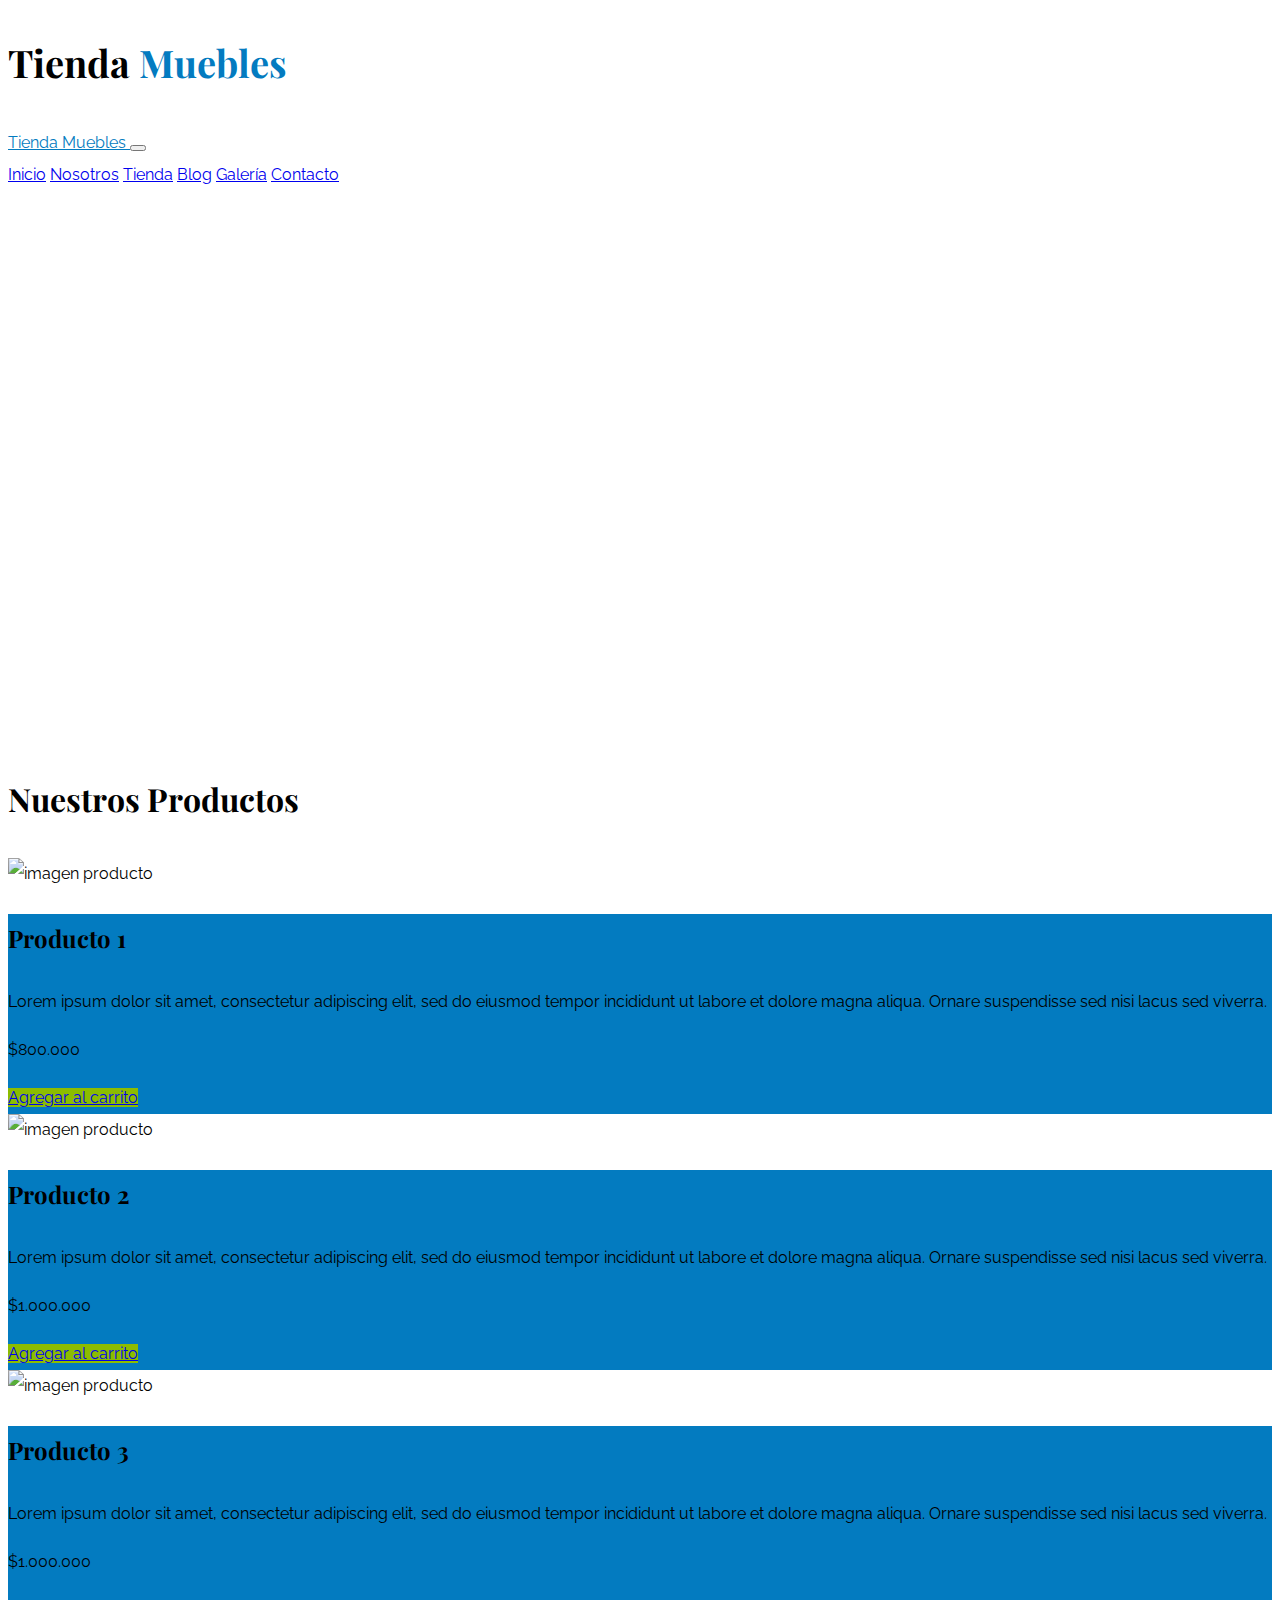
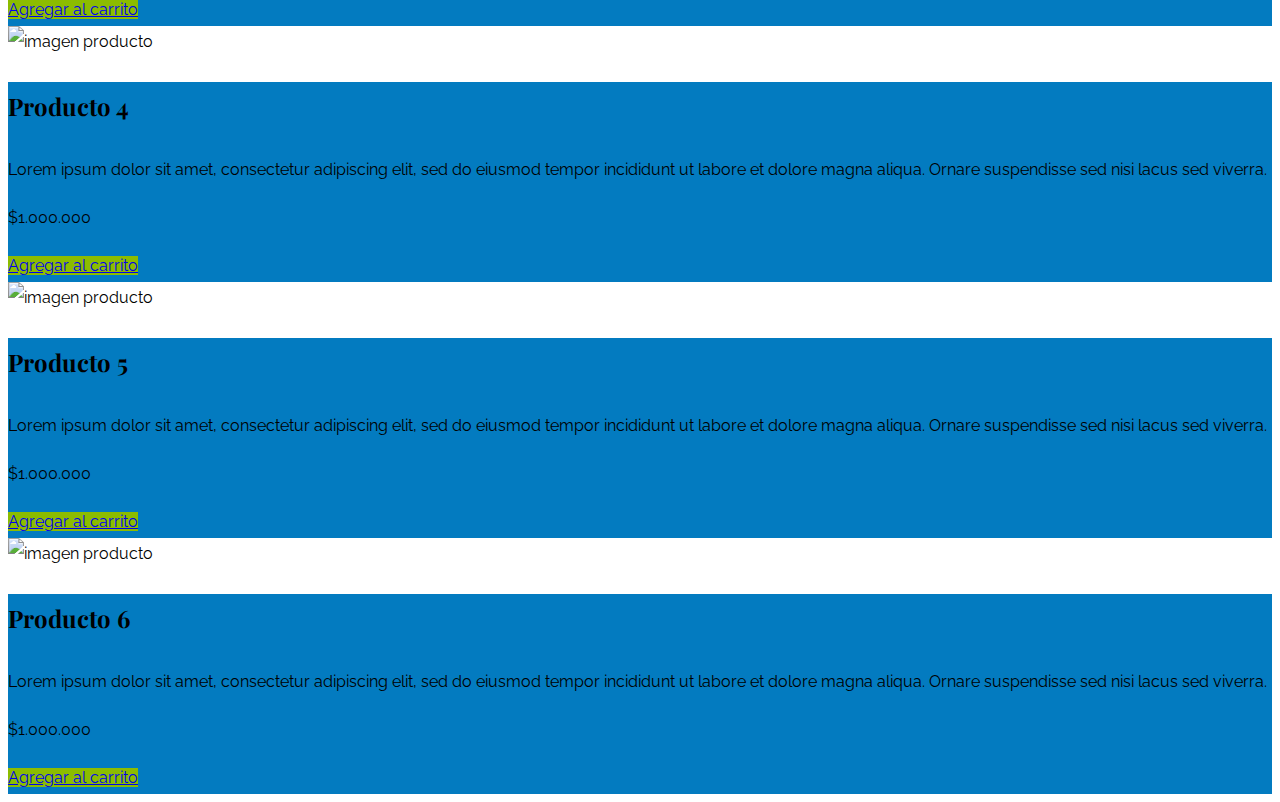
==== index.html @ 69c8c736 "cards section" ====
<!DOCTYPE html>
<html lang="en">
  <head>
    <meta charset="UTF-8" />
    <meta http-equiv="X-UA-Compatible" content="IE=edge" />
    <meta name="viewport" content="width=device-width, initial-scale=1.0" />
    <title>Ecommerce</title>
    <link rel="preconnect" href="https://fonts.googleapis.com" />
    <link rel="preconnect" href="https://fonts.gstatic.com" crossorigin />
    <link
      href="https://fonts.googleapis.com/css2?family=Playfair+Display:wght@700&family=Raleway:wght@400;700;900&display=swap"
      rel="stylesheet"
    />
    <link rel="stylesheet" href="css/bootstrap.min.css" />
    <link rel="stylesheet" href="css/app.css" />
  </head>
  <body>
    <header class="py-5">
      <h1 class="text-center">
        Tienda
        <span class="text-primary">Muebles</span>
      </h1>
    </header>
    <div class="border-top py-4">
      <div class="navbar navbar-expand-lg container navbar-light">
        <a
          class="navbar-brand nombre-sitio d-lg-none fs-2 fw-bold text-uppercase"
          href="index.html"
        >
          Tienda Muebles
        </a>
        <button
          class="navbar-toggler"
          type="button"
          data-bs-toggle="collapse"
          data-bs-target="#navegacion"
        >
          <span class="navbar-toggler-icon"></span>
        </button>
        <div id="navegacion" class="collapse navbar-collapse">
          <nav
            class="navbar-nav container d-flex flex-md-row justify-content-md-between text-center"
          >
            <a class="text-dark text-decoration-none" href="#">Inicio</a>
            <a class="text-dark text-decoration-none" href="#">Nosotros</a>
            <a class="text-dark text-decoration-none" href="#">Tienda</a>
            <a class="text-dark text-decoration-none" href="#">Blog</a>
            <a class="text-dark text-decoration-none" href="#">Galería</a>
            <a class="text-dark text-decoration-none" href="#">Contacto</a>
          </nav>
        </div>
      </div>
    </div>
    <div class="hero"></div>
    <main class="container-xl py-5">
      <h2 class="text-center my-5">Nuestros Productos</h2>
      <div class="row g-0 pt-5 mb-4">
        <div class="col-md-8 producto">
          <img
            class="img-fluid"
            src="img/producto1.jpg"
            alt="imagen producto"
          />
        </div>
        <div
          class="col-md-4 bg-primary text-center p-5 text-white d-flex flex-column justify-content-center"
        >
          <h3>Producto 1</h3>
          <p>
            Lorem ipsum dolor sit amet, consectetur adipiscing elit, sed do
            eiusmod tempor incididunt ut labore et dolore magna aliqua. Ornare
            suspendisse sed nisi lacus sed viverra.
          </p>
          <p class="fs-1 fw-bold">$800.000</p>
          <a class="btn btn-success fs-3 fw-bold text-uppercase py-3" href="#"
            >Agregar al carrito</a
          >
        </div>
      </div>
      <div class="row">
        <div class="col-md-6 mb-4">
          <div class="card">
            <img src="img/producto2.jpg" alt="imagen producto" />
            <div class="card-body text-center bg-primary text-white p-5">
              <h3>Producto 2</h3>
              <p>
                Lorem ipsum dolor sit amet, consectetur adipiscing elit, sed do
                eiusmod tempor incididunt ut labore et dolore magna aliqua.
                Ornare suspendisse sed nisi lacus sed viverra.
              </p>
              <p class="fs-1 fw-bold">$1.000.000</p>
              <a
                class="btn btn-success fs-3 fw-bold text-uppercase py-3 w-100"
                href="#"
                >Agregar al carrito</a
              >
            </div>
          </div>
        </div>
        <div class="col-md-6 mb-4">
          <div class="card">
            <img src="img/producto3.jpg" alt="imagen producto" />
            <div class="card-body text-center bg-primary text-white p-5">
              <h3>Producto 3</h3>
              <p>
                Lorem ipsum dolor sit amet, consectetur adipiscing elit, sed do
                eiusmod tempor incididunt ut labore et dolore magna aliqua.
                Ornare suspendisse sed nisi lacus sed viverra.
              </p>
              <p class="fs-1 fw-bold">$1.000.000</p>
              <a
                class="btn btn-success fs-3 fw-bold text-uppercase py-3 w-100"
                href="#"
                >Agregar al carrito</a
              >
            </div>
          </div>
        </div>
      </div>
      <div class="row">
        <div class="col-md-4 mb-4">
          <div class="card">
            <img src="img/producto4.jpg" alt="imagen producto" />
            <div class="card-body text-center bg-primary text-white p-5">
              <h3>Producto 4</h3>
              <p>
                Lorem ipsum dolor sit amet, consectetur adipiscing elit, sed do
                eiusmod tempor incididunt ut labore et dolore magna aliqua.
                Ornare suspendisse sed nisi lacus sed viverra.
              </p>
              <p class="fs-1 fw-bold">$1.000.000</p>
              <a
                class="btn btn-success fs-3 fw-bold text-uppercase py-3 w-100"
                href="#"
                >Agregar al carrito</a
              >
            </div>
          </div>
        </div>
        <div class="col-md-4 mb-4">
          <div class="card">
            <img src="img/producto5.jpg" alt="imagen producto" />
            <div class="card-body text-center bg-primary text-white p-5">
              <h3>Producto 5</h3>
              <p>
                Lorem ipsum dolor sit amet, consectetur adipiscing elit, sed do
                eiusmod tempor incididunt ut labore et dolore magna aliqua.
                Ornare suspendisse sed nisi lacus sed viverra.
              </p>
              <p class="fs-1 fw-bold">$1.000.000</p>
              <a
                class="btn btn-success fs-3 fw-bold text-uppercase py-3 w-100"
                href="#"
                >Agregar al carrito</a
              >
            </div>
          </div>
        </div>
        <div class="col-md-4 mb-4">
          <div class="card">
            <img src="img/producto6.jpg" alt="imagen producto" />
            <div class="card-body text-center bg-primary text-white p-5">
              <h3>Producto 6</h3>
              <p>
                Lorem ipsum dolor sit amet, consectetur adipiscing elit, sed do
                eiusmod tempor incididunt ut labore et dolore magna aliqua.
                Ornare suspendisse sed nisi lacus sed viverra.
              </p>
              <p class="fs-1 fw-bold">$1.000.000</p>
              <a
                class="btn btn-success fs-3 fw-bold text-uppercase py-3 w-100"
                href="#"
                >Agregar al carrito</a
              >
            </div>
          </div>
        </div>
      </div>
    </main>
    <script src="js/bootstrap.bundle.min.js"></script>
  </body>
</html>
---- css/app.css ----
:root {
  --bs-blue: #037bc0;
  --bs-green: #8cbc00;
}

html {
  font-size: 62.5%;
}

body {
  font-family: "Raleway", sans-serif;
  font-size: 1.6rem;
  line-height: 2;
}

h1,
h2,
h3 {
  font-family: "Playfair Display", serif;
}

h1 {
  font-size: 3.8rem;
}

@media (min-with: 768px) {
  h1 {
    font-size: 5rem;
  }
}

h2 {
  font-size: 3.2rem;
}

@media (min-with: 768px) {
  h2 {
    font-size: 4rem;
  }
}

h3 {
  font-size: 2.4rem;
}

@media (min-with: 768px) {
  h3 {
    font-size: 3rem;
  }
}

.text-primary,
.nombre-sitio {
  color: var(--bs-blue) !important;
}

.btn-success {
  background-color: var(--bs-green) !important;
}

.bg-primary {
  background-color: var(--bs-blue) !important;
}

.hero {
  background-image: url(../img/principal.jpg);
  height: 25rem;
  background-size: cover;
  background-position: center center;
}

@media (min-width: 768px) {
  .hero {
    height: 55rem;
  }
}

.producto img {
}
@media (min-width: 768px) {
  .producto img {
    height: 43rem;
    width: 100%;
    object-fit: cover;
  }
}
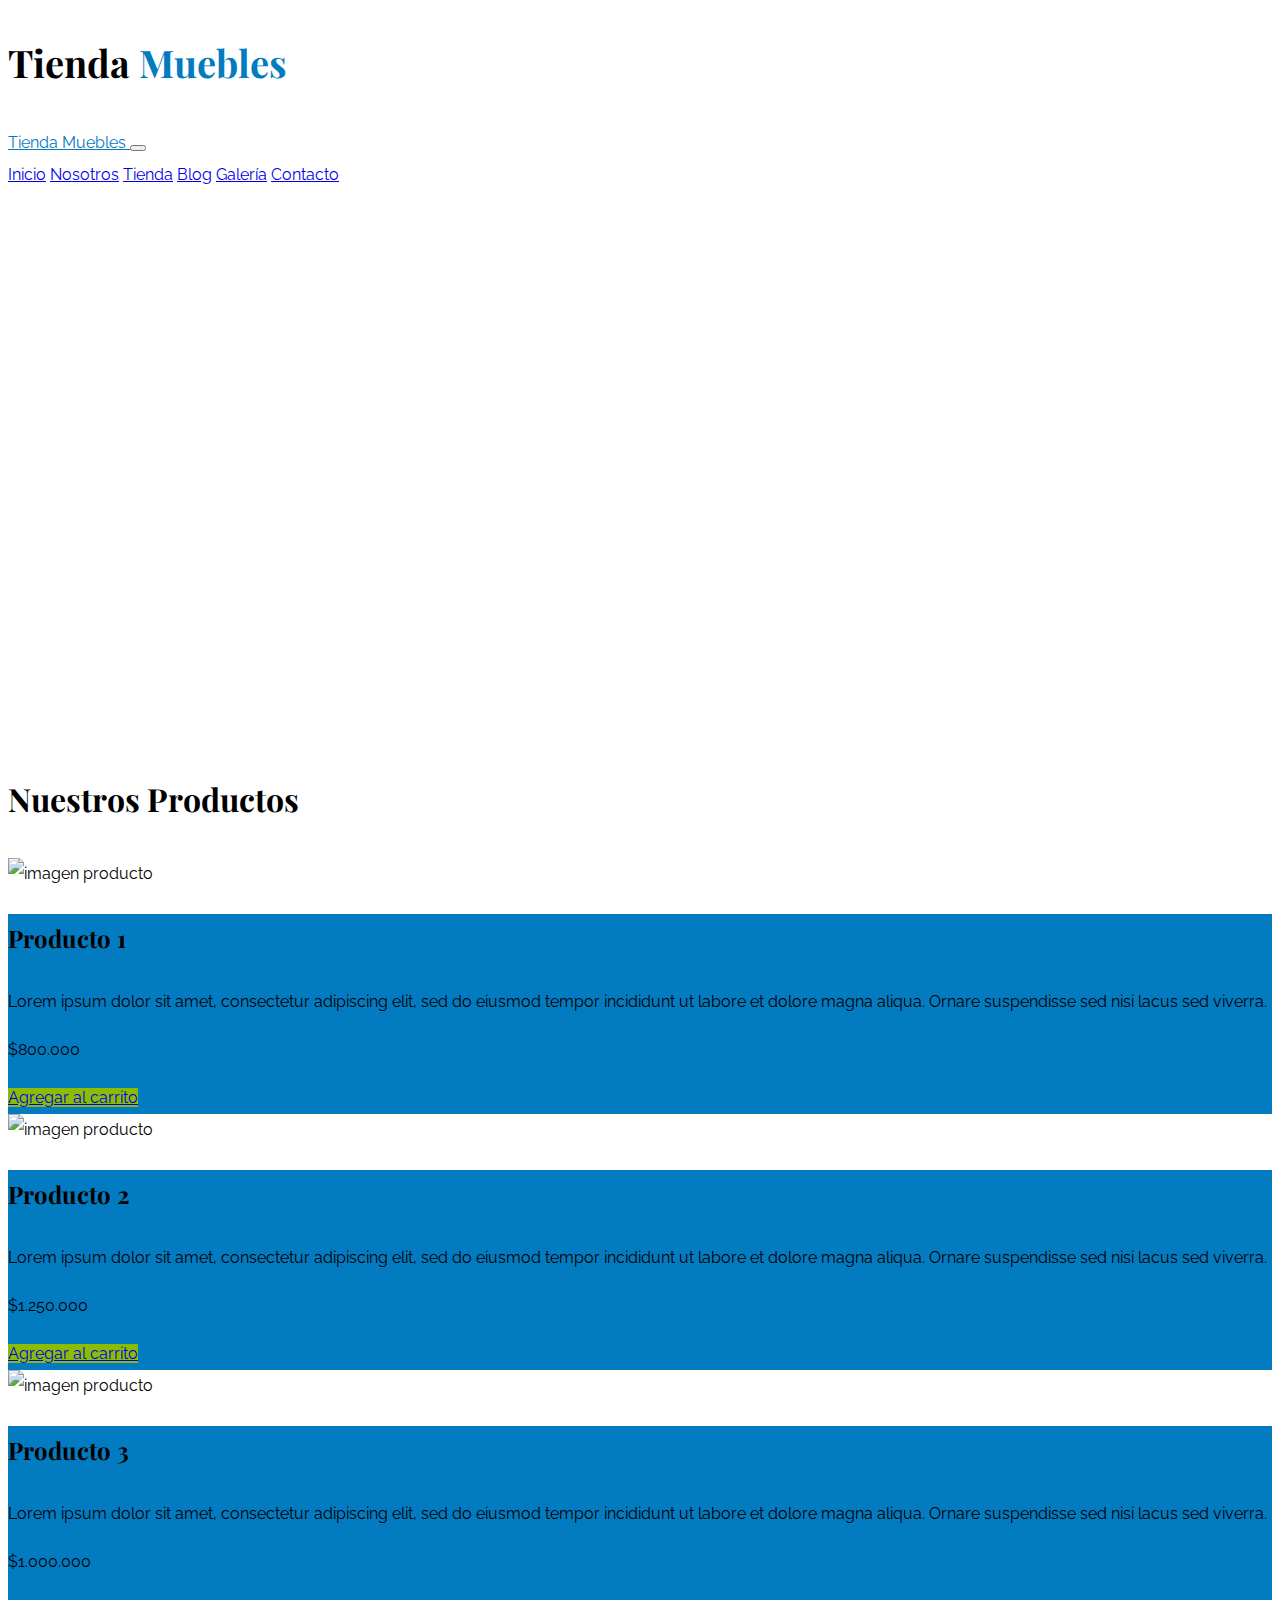
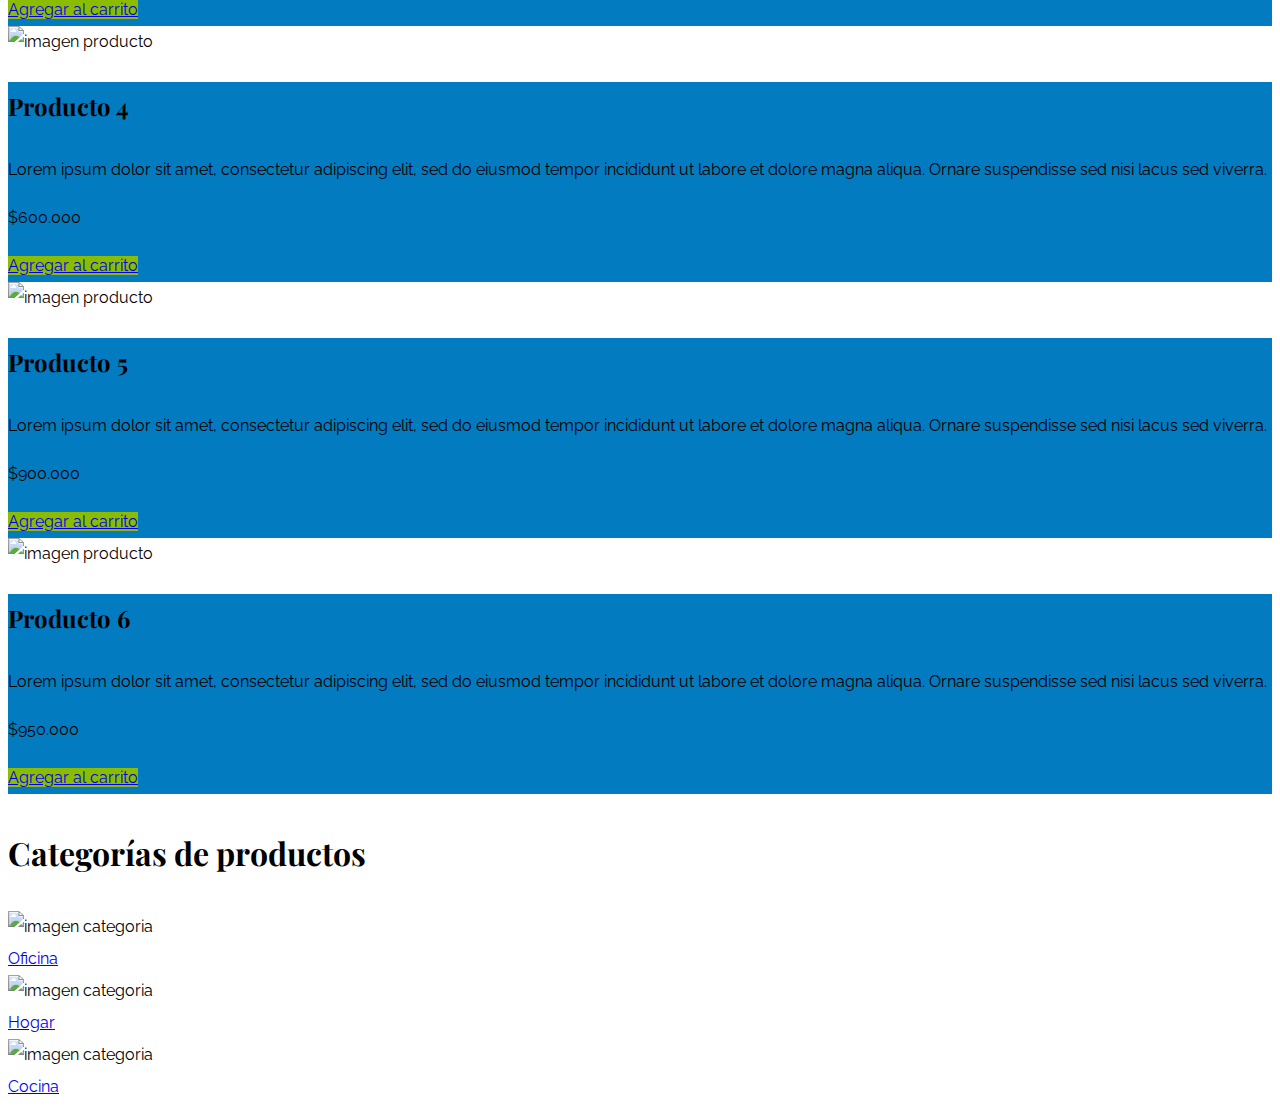
==== commit bd525eea: "Categoria Productos" ====
--- a/index.html
+++ b/index.html
@@ -88,7 +88,7 @@
                 eiusmod tempor incididunt ut labore et dolore magna aliqua.
                 Ornare suspendisse sed nisi lacus sed viverra.
               </p>
-              <p class="fs-1 fw-bold">$1.000.000</p>
+              <p class="fs-1 fw-bold">$1.250.000</p>
               <a
                 class="btn btn-success fs-3 fw-bold text-uppercase py-3 w-100"
                 href="#"
@@ -128,7 +128,7 @@
                 eiusmod tempor incididunt ut labore et dolore magna aliqua.
                 Ornare suspendisse sed nisi lacus sed viverra.
               </p>
-              <p class="fs-1 fw-bold">$1.000.000</p>
+              <p class="fs-1 fw-bold">$600.000</p>
               <a
                 class="btn btn-success fs-3 fw-bold text-uppercase py-3 w-100"
                 href="#"
@@ -147,7 +147,7 @@
                 eiusmod tempor incididunt ut labore et dolore magna aliqua.
                 Ornare suspendisse sed nisi lacus sed viverra.
               </p>
-              <p class="fs-1 fw-bold">$1.000.000</p>
+              <p class="fs-1 fw-bold">$900.000</p>
               <a
                 class="btn btn-success fs-3 fw-bold text-uppercase py-3 w-100"
                 href="#"
@@ -166,7 +166,7 @@
                 eiusmod tempor incididunt ut labore et dolore magna aliqua.
                 Ornare suspendisse sed nisi lacus sed viverra.
               </p>
-              <p class="fs-1 fw-bold">$1.000.000</p>
+              <p class="fs-1 fw-bold">$950.000</p>
               <a
                 class="btn btn-success fs-3 fw-bold text-uppercase py-3 w-100"
                 href="#"
@@ -177,6 +177,54 @@
         </div>
       </div>
     </main>
+    <section class="container-xl">
+      <h2 class="text-center py-5">Categorías de productos</h2>
+      <div class="row mt-5">
+        <div class="col-md-4 categoria">
+          <div class="overflow-hidden">
+            <img
+              class="img-fluid"
+              src="img/categoria1.jpg"
+              alt="imagen categoria"
+            />
+          </div>
+          <a
+            class="text-dark fs-2 text-decoration-none text-center d-block py-3"
+            href="#"
+            >Oficina</a
+          >
+        </div>
+        <div class="col-md-4 categoria">
+            <div class="overflow-hidden">
+              <img
+                class="img-fluid"
+                src="img/categoria2.jpg"
+                alt="imagen categoria"
+              />
+            </div>
+            <a
+              class="text-dark fs-2 text-decoration-none text-center d-block py-3"
+              href="#"
+              >Hogar</a
+            >
+          </div>
+          <div class="col-md-4 categoria">
+            <div class="overflow-hidden">
+              <img
+                class="img-fluid"
+                src="img/categoria3.jpg"
+                alt="imagen categoria"
+              />
+            </div>
+            <a
+              class="text-dark fs-2 text-decoration-none text-center d-block py-3"
+              href="#"
+              >Cocina</a
+            >
+          </div>
+      </div>
+     
+    </section>
     <script src="js/bootstrap.bundle.min.js"></script>
   </body>
 </html>
--- a/css/app.css
+++ b/css/app.css
@@ -75,8 +75,6 @@
   }
 }
 
-.producto img {
-}
 @media (min-width: 768px) {
   .producto img {
     height: 43rem;
@@ -84,3 +82,12 @@
     object-fit: cover;
   }
 }
+
+.categoria img {
+    transition-property: transform;
+    transition-duration: 300ms;
+}
+
+.categoria img:hover {
+    transform: scale(1.2);
+}
